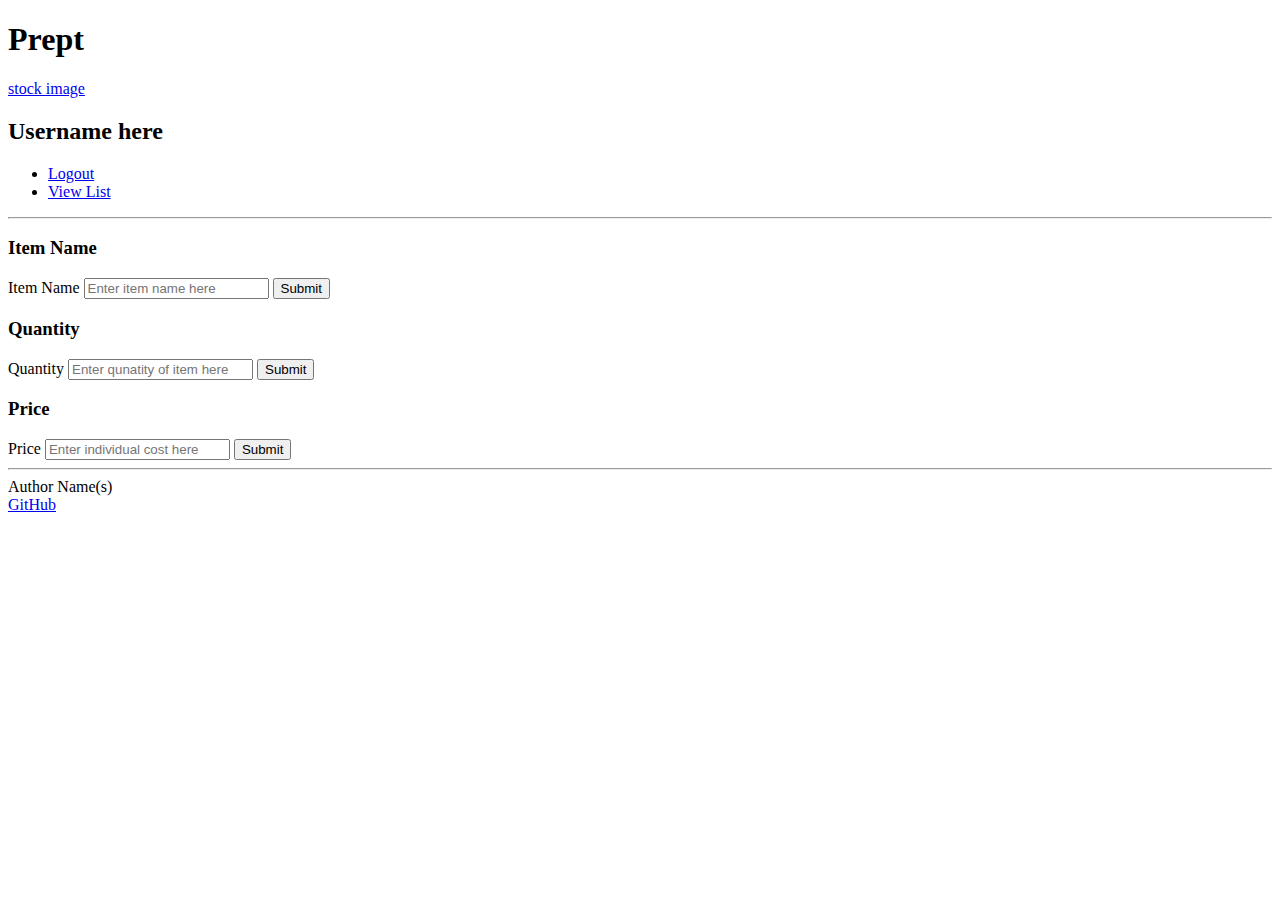
==== startup_app/add.html @ 4a270670 "Major restructuring of files. Removed subdirectories for the html, css, and javascript" ====
<!DOCTYPE html>
<html lang="en">

    <head>
        <meta charset="UTF-8"/>
        <!-- Take control of viewport scaling from websites auto settings-->
        <meta name="viewport" content="width=device-width, initial-scale=1.0" />
        <title> Prept </title>
    </head>
    <body>
        <!-- In this section, use header, main, and footer elements to give semantic structure-->
        <header>
            <h1>Prept</h1>
            <!-- I want this to be displayed as a banner image-->
            <a href="https://www.eatwell101.com/wp-content/uploads/2012/02/A-Beginner%E2%80%99s-Shopping-List.jpg">stock image</a>
            <h2>Username here</h2>
            <!-- Nav elements-->
            <nav>
                <!-- menu is a semantic alternative to <ul> that represents an interaction -->
                <menu>
                    <li><a href="index.html">Logout </a></li>
                    <li><a href="list.html">View List</a></li>
                </menu>        
            </nav>

            <!-- This next section is old style HTML to give visual formatting -->
            <hr />
        </header>

        <main>
            <div class="grid-container">
                <div class="grid-item">
                    <h3 class="grid-title">Item Name</h3>
                    <form action="/submit" method="POST">
                    <label for="name">Item Name</label>
                    <!--The inclusion of name="username" should allow me to display it in the list.html via JS-->
                    <input type="text" id="name" name="item name" placeholder="Enter item name here" />
                    <button type="submit">Submit</button>
                    </form>
                </div>
                <div class="grid-item">
                    <h3 class="grid-title">Quantity</h3>
                    <form action="/submit" method="POST">
                    <label for="name">Quantity</label>
                    <!--The inclusion of name="username" should allow me to display it in the list.html via JS-->
                    <input type="text" id="name" name="quantity" placeholder="Enter qunatity of item here" />
                    <button type="submit">Submit</button>
                    </form>

                </div>
                <div class="grid-item">
                    <h3 class="grid-title">Price</h3>
                    <form action="/submit" method="POST">
                    <label for="name">Price</label>
                    <!--The inclusion of name="username" should allow me to display it in the list.html via JS-->
                    <input type="text" id="name" name="cost" placeholder="Enter individual cost here" />
                    <button type="submit">Submit</button>
                    </form>
                  
                </div>
                </div>
            </div>  
        </main>

        <footer>
            <hr />
            <!-- <span> is used here to override any modifications that would otherwise 
                be applied to Author Name(s) as a footer text-->
            <span class="text-reset">Author Name(s)</span>
            <br />    
            <a href="https://github.com/JordanTStrong/startup/tree/main">GitHub</a>
        </footer>
    </body>    
</html>
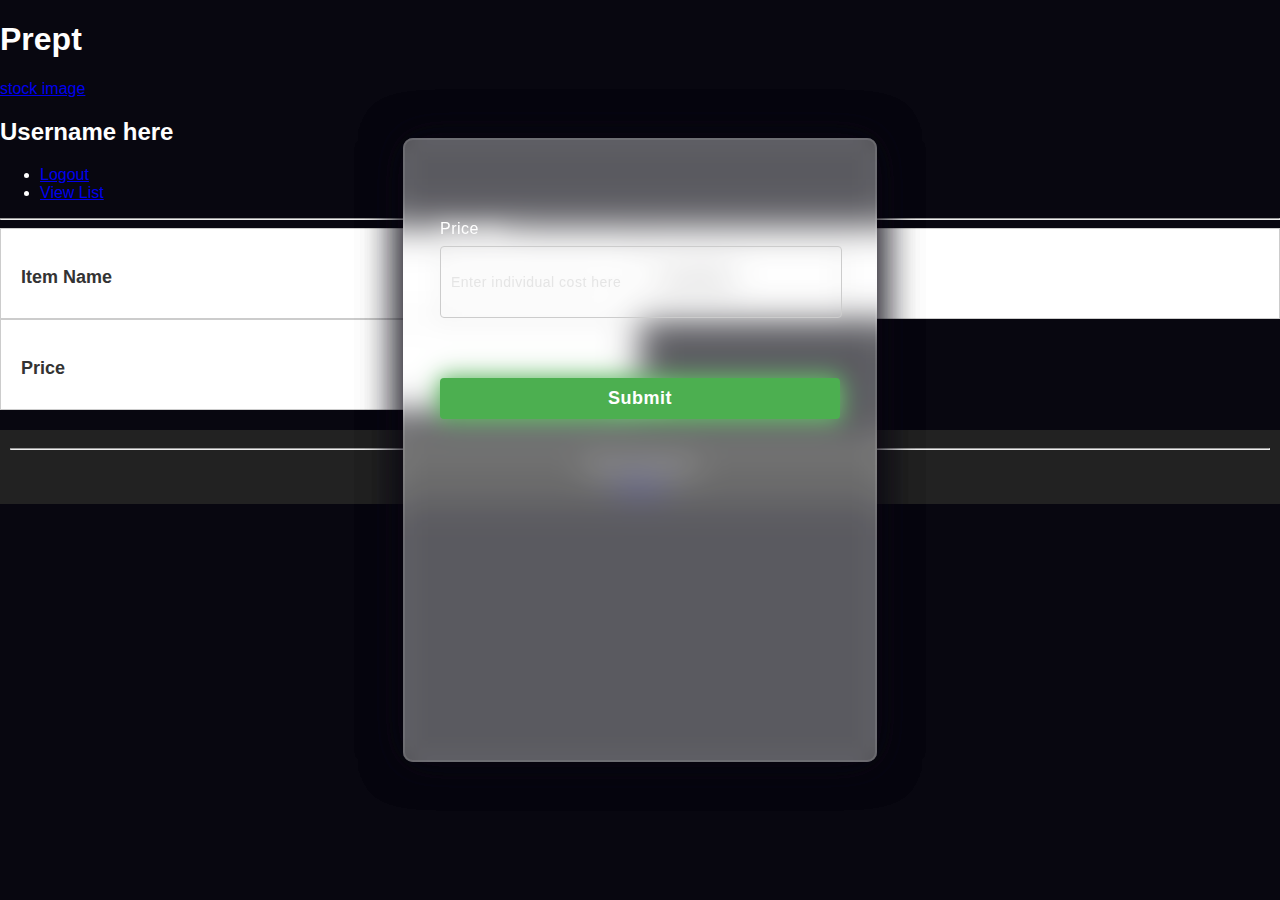
==== commit 0c747613: "Major changes to css file. Modified login page to have central login box. Also removed grid gaps and" ====
--- a/startup_app/add.html
+++ b/startup_app/add.html
@@ -2,6 +2,8 @@
 <html lang="en">
 
     <head>
+        <link rel="stylesheet" href="index.css">
+
         <meta charset="UTF-8"/>
         <!-- Take control of viewport scaling from websites auto settings-->
         <meta name="viewport" content="width=device-width, initial-scale=1.0" />
--- a/startup_app/index.css
+++ b/startup_app/index.css
@@ -0,0 +1,200 @@
+/* index.css */
+
+/* Grid container styles */
+.grid-container {
+  display: grid;
+  grid-template-columns: repeat(auto-fill, minmax(435px, 1fr));
+  grid-gap: 0px;
+  margin-bottom: 20px;
+}
+  
+/* Grid item styles */
+.grid-item {
+  border: 1px solid #ccc;
+  padding: 20px;
+  background-color: #ffffff;
+  color: #333333;
+}
+  
+/* Grid title styles */
+.grid-title {
+  font-size: 18px;
+  font-weight: bold;
+  margin-bottom: 10px;
+}
+  
+/* Grid content styles */
+.grid-content {
+  margin: 0;
+}
+  
+/* Form styles */
+form {
+  margin-bottom: 20px;
+}
+  
+label {
+  font-weight: bold;
+}
+  
+input[type="text"],
+input[type="email"] {
+  width: 100%;
+  padding: 10px;
+  margin-bottom: 10px;
+  border: 1px solid #ccc;
+  border-radius: 4px;
+}
+  
+input#name {
+  width: 95%; /* Adjust the width as needed */
+}
+  
+button[type="submit"] {
+  padding: 10px 20px;
+  background-color: #4CAF50;
+  color: white;
+  border: none;
+  border-radius: 4px;
+  cursor: pointer;
+}
+  
+button[type="submit"]:hover {
+  background-color: #45a049;
+}
+  
+/* Footer styles */
+footer {
+  text-align: center;
+  padding: 10px;
+  background-color: #222222;
+  color: white;
+}
+
+/* BEGINNING OF OTHER CSS */
+
+*:before,
+*:after{
+padding: 0;
+margin: 0;
+box-sizing: border-box;
+}
+body{
+  font-family: Arial, sans-serif;
+  margin: 0;
+  padding: 0;
+  color: white;
+  background-color: #080710;
+}
+.background{
+width: 430px;
+height: 520px;
+position: absolute;
+transform: translate(-50%,-50%);
+left: 50%;
+top: 50%;
+}
+.background .shape{
+height: 200px;
+width: 200px;
+position: absolute;
+border-radius: 50%;
+}
+.shape:first-child{
+background: linear-gradient(
+    #1845ad,
+    #23a2f6
+);
+left: -80px;
+top: -80px;
+}
+.shape:last-child{
+background: linear-gradient(
+    to right,
+    #ff512f,
+    #f09819
+);
+right: -30px;
+bottom: -80px;
+}
+form{
+height: 520px;
+width: 400px;
+background-color: rgba(255,255,255,0.13);
+position: absolute;
+transform: translate(-50%,-50%);
+top: 50%;
+left: 50%;
+border-radius: 10px;
+backdrop-filter: blur(10px);
+border: 2px solid rgba(255,255,255,0.1);
+box-shadow: 0 0 40px rgba(8,7,16,0.6);
+padding: 50px 35px;
+}
+form *{
+font-family: 'Poppins',sans-serif;
+color: #ffffff;
+letter-spacing: 0.5px;
+outline: none;
+border: none;
+}
+form h3{
+font-size: 32px;
+font-weight: 500;
+line-height: 42px;
+text-align: center;
+}
+
+label{
+display: block;
+margin-top: 30px;
+font-size: 16px;
+font-weight: 500;
+}
+input{
+display: block;
+height: 50px;
+width: 100%;
+background-color: rgba(255,255,255,0.07);
+border-radius: 3px;
+padding: 0 10px;
+margin-top: 8px;
+font-size: 14px;
+font-weight: 300;
+}
+::placeholder{
+color: #e5e5e5;
+}
+button{
+margin-top: 50px;
+width: 100%;
+background-color: #ffffff;
+color: #080710;
+padding: 15px 0;
+font-size: 18px;
+font-weight: 600;
+border-radius: 5px;
+cursor: pointer;
+}
+.social{
+margin-top: 30px;
+display: flex;
+}
+.social div{
+background: red;
+width: 150px;
+border-radius: 3px;
+padding: 5px 10px 10px 5px;
+background-color: rgba(255,255,255,0.27);
+color: #eaf0fb;
+text-align: center;
+}
+.social div:hover{
+background-color: rgba(255,255,255,0.47);
+}
+.social .fb{
+margin-left: 25px;
+}
+.social i{
+margin-right: 4px;
+}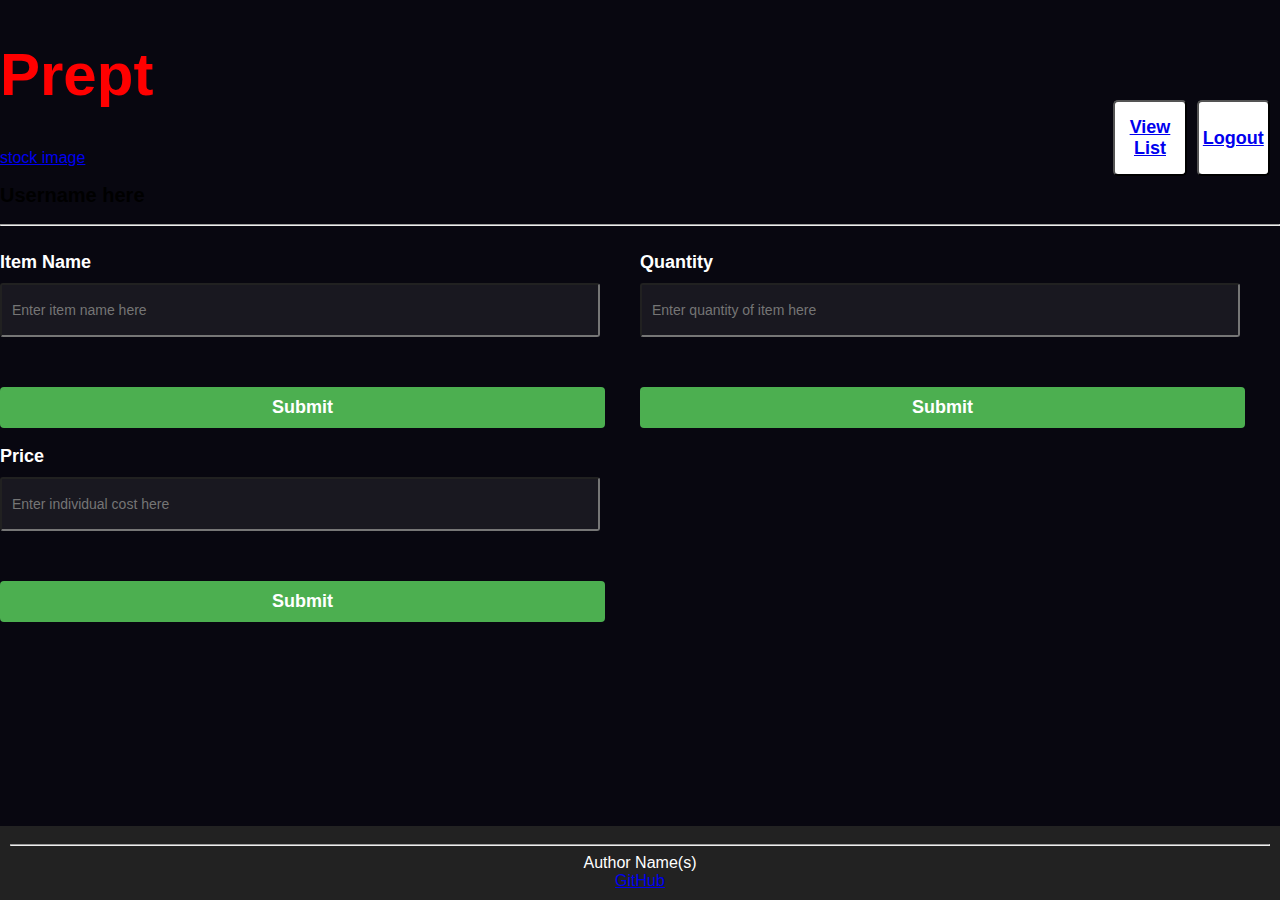
==== commit 6e234b57: "updated add.html with JS" ====
--- a/startup_app/add.html
+++ b/startup_app/add.html
@@ -1,76 +1,97 @@
 <!DOCTYPE html>
 <html lang="en">
 
-    <head>
-        <link rel="stylesheet" href="index.css">
+<head>
+    <link rel="stylesheet" href="index.css">
 
-        <meta charset="UTF-8"/>
-        <!-- Take control of viewport scaling from websites auto settings-->
-        <meta name="viewport" content="width=device-width, initial-scale=1.0" />
-        <title> Prept </title>
-    </head>
-    <body>
-        <!-- In this section, use header, main, and footer elements to give semantic structure-->
-        <header>
-            <h1>Prept</h1>
-            <!-- I want this to be displayed as a banner image-->
-            <a href="https://www.eatwell101.com/wp-content/uploads/2012/02/A-Beginner%E2%80%99s-Shopping-List.jpg">stock image</a>
-            <h2>Username here</h2>
-            <!-- Nav elements-->
-            <nav>
-                <!-- menu is a semantic alternative to <ul> that represents an interaction -->
-                <menu>
-                    <li><a href="index.html">Logout </a></li>
-                    <li><a href="list.html">View List</a></li>
-                </menu>        
-            </nav>
+    <meta charset="UTF-8" />
+    <!-- Take control of viewport scaling from websites auto settings-->
+    <meta name="viewport" content="width=device-width, initial-scale=1.0" />
+    <title> Prept </title>
+</head>
 
-            <!-- This next section is old style HTML to give visual formatting -->
-            <hr />
-        </header>
+<script>
+    // get the username from localStorage
+    var username = localStorage.getItem("username");
 
-        <main>
-            <div class="grid-container">
-                <div class="grid-item">
-                    <h3 class="grid-title">Item Name</h3>
-                    <form action="/submit" method="POST">
-                    <label for="name">Item Name</label>
-                    <!--The inclusion of name="username" should allow me to display it in the list.html via JS-->
-                    <input type="text" id="name" name="item name" placeholder="Enter item name here" />
-                    <button type="submit">Submit</button>
-                    </form>
-                </div>
-                <div class="grid-item">
-                    <h3 class="grid-title">Quantity</h3>
-                    <form action="/submit" method="POST">
-                    <label for="name">Quantity</label>
-                    <!--The inclusion of name="username" should allow me to display it in the list.html via JS-->
-                    <input type="text" id="name" name="quantity" placeholder="Enter qunatity of item here" />
-                    <button type="submit">Submit</button>
-                    </form>
+    // set the username in the h2 tag
+    document.querySelector("h2").textContent = username;
 
-                </div>
-                <div class="grid-item">
-                    <h3 class="grid-title">Price</h3>
-                    <form action="/submit" method="POST">
-                    <label for="name">Price</label>
-                    <!--The inclusion of name="username" should allow me to display it in the list.html via JS-->
-                    <input type="text" id="name" name="cost" placeholder="Enter individual cost here" />
-                    <button type="submit">Submit</button>
-                    </form>
-                  
-                </div>
-                </div>
-            </div>  
-        </main>
+    // when the form is submitted
+    document.querySelector("form").addEventListener("submit", function(event) {
+        // prevent the form from being submitted
+        event.preventDefault();
 
-        <footer>
-            <hr />
-            <!-- <span> is used here to override any modifications that would otherwise 
-                be applied to Author Name(s) as a footer text-->
-            <span class="text-reset">Author Name(s)</span>
-            <br />    
-            <a href="https://github.com/JordanTStrong/startup/tree/main">GitHub</a>
-        </footer>
-    </body>    
-</html>+        // get the item name, quantity, and price from the input fields
+        var name = document.querySelector("input[name='item name']").value;
+        var quantity = document.querySelector("input[name='quantity']").value;
+        var price = document.querySelector("input[name='cost']").value;
+
+        // get the groceries from localStorage
+        var groceries = JSON.parse(localStorage.getItem("groceries")) || [];
+
+        // add the new grocery to the groceries
+        groceries.push({ name: name, quantity: quantity, price: price });
+
+        // store the groceries in localStorage
+        localStorage.setItem("groceries", JSON.stringify(groceries));
+    });
+</script>
+
+
+<body>
+    <!-- In this section, use header, main, and footer elements to give semantic structure-->
+    <header>
+        <h1>Prept</h1>
+        <!-- I want this to be displayed as a banner image-->
+        <a href="https://www.eatwell101.com/wp-content/uploads/2012/02/A-Beginner%E2%80%99s-Shopping-List.jpg">stock image</a>
+        <h2>Username here</h2>
+        <!-- Nav elements-->
+        <nav>
+            <!-- menu is a semantic alternative to <ul> that represents an interaction -->
+            <menu>
+                <button><a href="list.html">View List</a></button>
+                <button><a href="index.html">Logout </a></button>
+            </menu>
+        </nav>
+
+        <!-- This next section is old style HTML to give visual formatting -->
+        <hr />
+    </header>
+
+    <main>
+        <div class="grid-container">
+            <div class="grid-item">
+                <h3 class="grid-title">Item Name</h3>
+                <!--The inclusion of name="username" should allow me to display it in the list.html via JS-->
+                <input type="text" id="name" name="item name" placeholder="Enter item name here" />
+                <button type="submit">Submit</button>
+            </div>
+
+            <div class="grid-item">
+                <h3 class="grid-title">Quantity</h3>
+                <!--The inclusion of name="username" should allow me to display it in the list.html via JS-->
+                <input type="text" id="name" name="quantity" placeholder="Enter quantity of item here" />
+                <button type="submit">Submit</button>
+            </div>
+
+            <div class="grid-item">
+                <h3 class="grid-title">Price</h3>
+                <!--The inclusion of name="username" should allow me to display it in the list.html via JS-->
+                <input type="text" id="name" name="cost" placeholder="Enter individual cost here" />
+                <button type="submit">Submit</button>
+            </div>
+        </div>
+    </main>
+
+    <footer>
+        <hr />
+        <!-- <span> is used here to override any modifications that would otherwise 
+            be applied to Author Name(s) as a footer text-->
+        <span class="text-reset">Author Name(s)</span>
+        <br />
+        <a href="https://github.com/JordanTStrong/startup/tree/main">GitHub</a>
+    </footer>
+</body>
+
+</html>
--- a/startup_app/index.css
+++ b/startup_app/index.css
@@ -7,49 +7,22 @@
   grid-gap: 0px;
   margin-bottom: 20px;
 }
-  
-/* Grid item styles */
+
+/* Grid item styles 
 .grid-item {
   border: 1px solid #ccc;
   padding: 20px;
   background-color: #ffffff;
   color: #333333;
 }
-  
+
 /* Grid title styles */
 .grid-title {
   font-size: 18px;
   font-weight: bold;
   margin-bottom: 10px;
 }
-  
-/* Grid content styles */
-.grid-content {
-  margin: 0;
-}
-  
-/* Form styles */
-form {
-  margin-bottom: 20px;
-}
-  
-label {
-  font-weight: bold;
-}
-  
-input[type="text"],
-input[type="email"] {
-  width: 100%;
-  padding: 10px;
-  margin-bottom: 10px;
-  border: 1px solid #ccc;
-  border-radius: 4px;
-}
-  
-input#name {
-  width: 95%; /* Adjust the width as needed */
-}
-  
+
 button[type="submit"] {
   padding: 10px 20px;
   background-color: #4CAF50;
@@ -58,143 +31,130 @@
   border-radius: 4px;
   cursor: pointer;
 }
-  
-button[type="submit"]:hover {
-  background-color: #45a049;
-}
-  
+
 /* Footer styles */
 footer {
   text-align: center;
   padding: 10px;
   background-color: #222222;
   color: white;
+  margin-top: auto;
 }
 
-/* BEGINNING OF OTHER CSS */
+h1 {
+  font-weight: bold;
+  color: red;
+  font-size: 60px;
+}
 
-*:before,
-*:after{
-padding: 0;
-margin: 0;
-box-sizing: border-box;
+h2 {
+  font-weight: bold;
+  color: black;
+  font-size: 20px;
 }
-body{
+
+.image {
+  background-image: url(https://www.bankrate.com/2022/09/01102755/Grocery-shopping-in-recession.jpg);
+  background-repeat: no-repeat;
+  background-size: cover;
+  height: 350px;
+}
+
+nav {
+  position: absolute;
+  top: 10px;
+  right: 10px;
+}
+
+menu {
+  display: flex;
+  gap: 10px;
+  list-style-type: none; /* Remove bullet point */
+  justify-content: flex-end; /* Adjust alignment to the right */
+  margin-top: 40px;
+}
+
+body {
   font-family: Arial, sans-serif;
   margin: 0;
   padding: 0;
   color: white;
   background-color: #080710;
-}
-.background{
-width: 430px;
-height: 520px;
-position: absolute;
-transform: translate(-50%,-50%);
-left: 50%;
-top: 50%;
-}
-.background .shape{
-height: 200px;
-width: 200px;
-position: absolute;
-border-radius: 50%;
-}
-.shape:first-child{
-background: linear-gradient(
-    #1845ad,
-    #23a2f6
-);
-left: -80px;
-top: -80px;
-}
-.shape:last-child{
-background: linear-gradient(
-    to right,
-    #ff512f,
-    #f09819
-);
-right: -30px;
-bottom: -80px;
-}
-form{
-height: 520px;
-width: 400px;
-background-color: rgba(255,255,255,0.13);
-position: absolute;
-transform: translate(-50%,-50%);
-top: 50%;
-left: 50%;
-border-radius: 10px;
-backdrop-filter: blur(10px);
-border: 2px solid rgba(255,255,255,0.1);
-box-shadow: 0 0 40px rgba(8,7,16,0.6);
-padding: 50px 35px;
-}
-form *{
-font-family: 'Poppins',sans-serif;
-color: #ffffff;
-letter-spacing: 0.5px;
-outline: none;
-border: none;
-}
-form h3{
-font-size: 32px;
-font-weight: 500;
-line-height: 42px;
-text-align: center;
+  min-height: 100vh;
+  display: flex;
+  flex-direction: column;
 }
 
-label{
-display: block;
-margin-top: 30px;
-font-size: 16px;
-font-weight: 500;
+.background {
+  height: 520px;
+  width: 430px;
+  position: absolute;
+  transform: translate(-50%, -50%);
+  left: 50%;
+  top: 50%;
 }
-input{
-display: block;
-height: 50px;
-width: 100%;
-background-color: rgba(255,255,255,0.07);
-border-radius: 3px;
-padding: 0 10px;
-margin-top: 8px;
-font-size: 14px;
-font-weight: 300;
+
+.background .shape {
+  height: 200px;
+  width: 200px;
+  position: absolute;
+  border-radius: 50%;
 }
-::placeholder{
-color: #e5e5e5;
+
+.shape:first-child {
+  background: linear-gradient(#1845ad, #23a2f6);
+  left: -80px;
+  top: -80px;
 }
-button{
-margin-top: 50px;
-width: 100%;
-background-color: #ffffff;
-color: #080710;
-padding: 15px 0;
-font-size: 18px;
-font-weight: 600;
-border-radius: 5px;
-cursor: pointer;
+
+.shape:last-child {
+  background: linear-gradient(to right, #ff512f, #f09819);
+  right: -30px;
+  bottom: -80px;
 }
-.social{
-margin-top: 30px;
-display: flex;
+
+form * {
+  font-family: 'Poppins', sans-serif;
+  color: #ffffff;
+  letter-spacing: 0.5px;
+  outline: none;
+  border: none;
 }
-.social div{
-background: red;
-width: 150px;
-border-radius: 3px;
-padding: 5px 10px 10px 5px;
-background-color: rgba(255,255,255,0.27);
-color: #eaf0fb;
-text-align: center;
+
+form h3 {
+  font-size: 32px;
+  font-weight: 500;
+  line-height: 42px;
+  text-align: center;
 }
-.social div:hover{
-background-color: rgba(255,255,255,0.47);
+
+label {
+  display: block;
+  margin-top: 30px;
+  font-size: 16px;
+  font-weight: 500;
 }
-.social .fb{
-margin-left: 25px;
+
+input {
+  display: block;
+  height: 50px;
+  width: 90%;
+  background-color: rgba(255, 255, 255, 0.07);
+  border-radius: 3px;
+  padding: 0 10px;
+  margin-top: 8px;
+  font-size: 14px;
+  font-weight: 300;
 }
-.social i{
-margin-right: 4px;
+
+button {
+  margin-top: 50px;
+  width: 94.5%;
+  background-color: #ffffff;
+  color: #080710;
+  padding: 15px 0;
+  font-size: 18px;
+  font-weight: 600;
+  border-radius: 5px;
+  cursor: pointer;
 }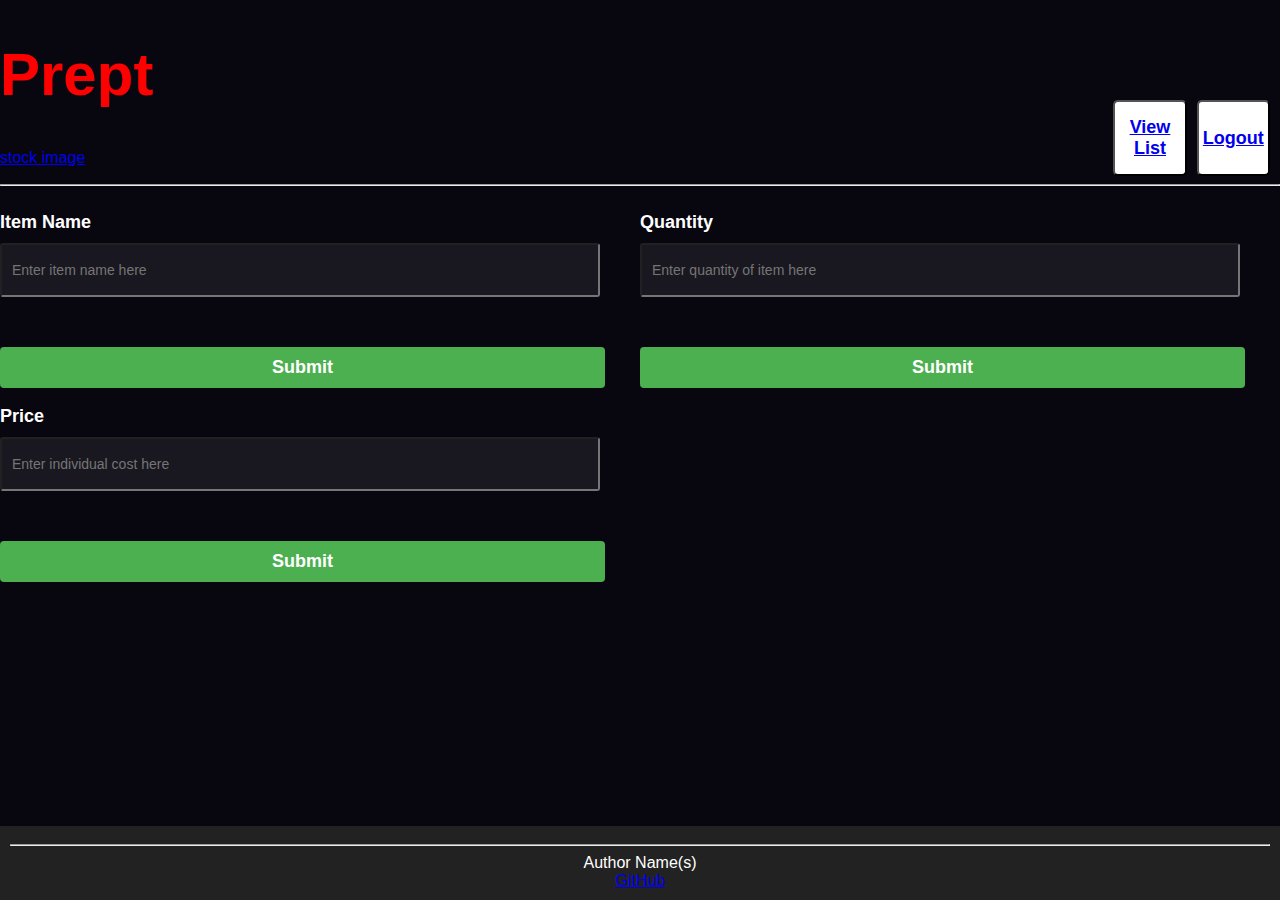
==== commit 64d0cca7: "final adjustments to javascript deliverable. There is a lot that isn't functioning as I'd hoped or e" ====
--- a/startup_app/add.html
+++ b/startup_app/add.html
@@ -9,35 +9,6 @@
     <meta name="viewport" content="width=device-width, initial-scale=1.0" />
     <title> Prept </title>
 </head>
-
-<script>
-    // get the username from localStorage
-    var username = localStorage.getItem("username");
-
-    // set the username in the h2 tag
-    document.querySelector("h2").textContent = username;
-
-    // when the form is submitted
-    document.querySelector("form").addEventListener("submit", function(event) {
-        // prevent the form from being submitted
-        event.preventDefault();
-
-        // get the item name, quantity, and price from the input fields
-        var name = document.querySelector("input[name='item name']").value;
-        var quantity = document.querySelector("input[name='quantity']").value;
-        var price = document.querySelector("input[name='cost']").value;
-
-        // get the groceries from localStorage
-        var groceries = JSON.parse(localStorage.getItem("groceries")) || [];
-
-        // add the new grocery to the groceries
-        groceries.push({ name: name, quantity: quantity, price: price });
-
-        // store the groceries in localStorage
-        localStorage.setItem("groceries", JSON.stringify(groceries));
-    });
-</script>
-
 
 <body>
     <!-- In this section, use header, main, and footer elements to give semantic structure-->
@@ -92,6 +63,34 @@
         <br />
         <a href="https://github.com/JordanTStrong/startup/tree/main">GitHub</a>
     </footer>
+
+    <script>
+        // get the username from localStorage
+        var username = localStorage.getItem("username");
+    
+        // set the username in the h2 tag
+        document.querySelector("h2").textContent = username;
+    
+        // when the form is submitted
+        document.querySelector("form").addEventListener("submit", function(event) {
+            // prevent the form from being submitted
+            event.preventDefault();
+    
+            // get the item name, quantity, and price from the input fields
+            var name = document.querySelector("input[name='item name']").value;
+            var quantity = document.querySelector("input[name='quantity']").value;
+            var price = document.querySelector("input[name='cost']").value;
+    
+            // get the groceries from localStorage
+            var groceries = JSON.parse(localStorage.getItem("groceries")) || [];
+    
+            // add the new grocery to the groceries
+            groceries.push({ name: name, quantity: quantity, price: price });
+    
+            // store the groceries in localStorage
+            localStorage.setItem("groceries", JSON.stringify(groceries));
+        });
+    </script>
 </body>
 
 </html>
